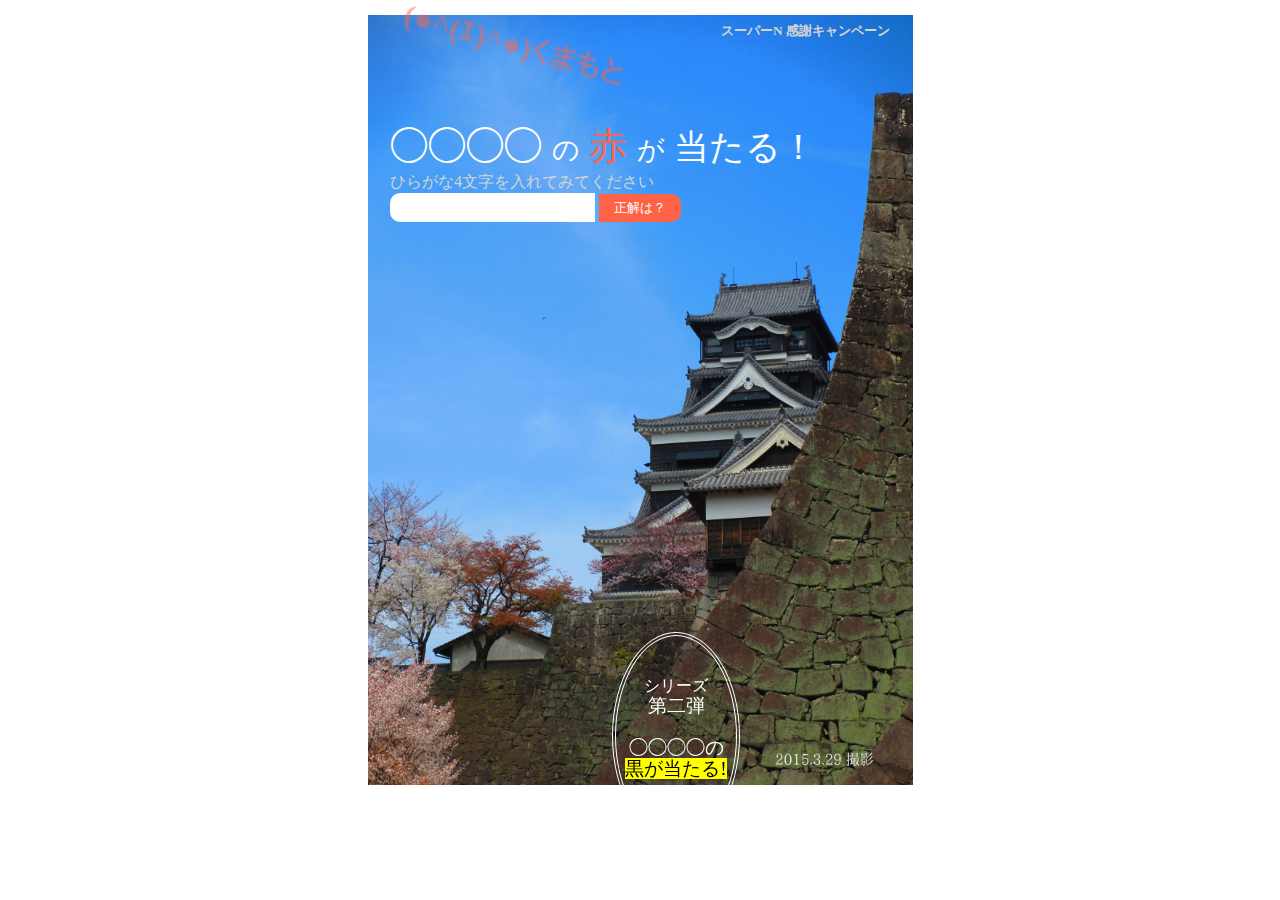
==== index.html @ 3102778b "Update index.html" ====
<!DOCTYPE html>
<html lang="ja">
<head>
  <meta charset="UTF-8">
  <meta name="viewport" content="width=device-width, initial-scale=1.0">
  <title>◯◯◯◯の赤が当たる！</title>
  <!--Win The Tasty Red! -->
 
  <link rel="stylesheet" href="kumamotoRed.css">
  </head>
  
<body>
  <!--<h5>[改変しました]　こういうキャンペーンあったらいいな　シリーズ第一弾</span></h5>-->
   <h5 align="right">スーパーN 感謝キャンペーン</h5>
    <!--<h5 align="right">\ \  祝 ＊ 籠 城 解 除  / /</h5>-->
  
  <h1 id="header" class="face">(●^(ｴ)^●)くまもと</h1>
  <!--<div class="balloon rotated">かもしれない</div> -->
  <div style="color: #FDFFFF; font-size:240%;">◯◯◯◯
 	 <span style="font-size:70%;">の</span> 
  	<span style="color: tomato;" > 赤</span> 
  	<span style = "font-size:70%;">が</span>
  	<span style = "font-size:90%;"> 当たる！</span>
  </div>
  
  <div style="color: lightgray; font-size:100%;"> ひらがな4文字を入れてみてください</div> 
  
  <input type="text" id="answer" size="23" maxlength="4"/>
  <button id="assessment">正解は？</button>
		<p id="result-area" ></p>
	
	<a class="btn" href="https://happykumamoto.github.io/tastyBlack/" target="_blank">
	シリーズ<br><span style="font-size:120%;">第二弾<br>　　　　<br>◯◯◯◯の<br>
	<span style="color:black; background-color:#FFFF00;">
	黒が当たる!</span><br>　　<br>\ 押下 /</a>
	
 
  <script src="kumamotoRed.js"></script>
  </body>
</html>
---- kumamotoRed.css ----
body {

  width: 500px;
  height: 700px;

  background-image:url(150329shiro.JPG);
  background-repeat: no-repeat;
  background-size: 545px 770px;
  background-position: center top 15px;

  
  margin-right: auto;
  margin-left : auto;
}


h5 {
    color:lightgray;
  }
  
.face {
  color: #FDFFFF;
  opacity:0.6   /*空に少し透ける感じ*/
  }      

.back {
  color: tomato;
  opacity:0.5       /*透ける*/
}

button {     /*右端角を丸く*/
  padding: 5px 15px;
  background-color: tomato;
  color: #FDFFFF;
  border-style: none;
  border-radius:0px 10px 10px 0px;
}

input {       /*左端角を丸く*/
  height: 27px;
  border-style: none;
  border-radius:10px 0px 0px 10px;
}

p {
    color:#FDFFFF;
     /*position: relative; 
     top:-10px; */
}

a {           
    color:#FDFFFF;   
   }

a.btn {
    margin: 0 auto;
    background-size: 120%;
    display: block;
    text-align: center;
    text-decoration: none;
    color: white;
    width: 120px;
    height: 120px;
    padding: 40px 0;
    line-height: 20px;
    border: double 4px;
    border-radius: 50%;
    vertical-align: middle;
    overflow: hidden;
    transition: .6s;
    position:fixed;	
	bottom:60px;
	right:540px;
}
 
a.btn:hover {
    transform: rotateY(360deg);
}
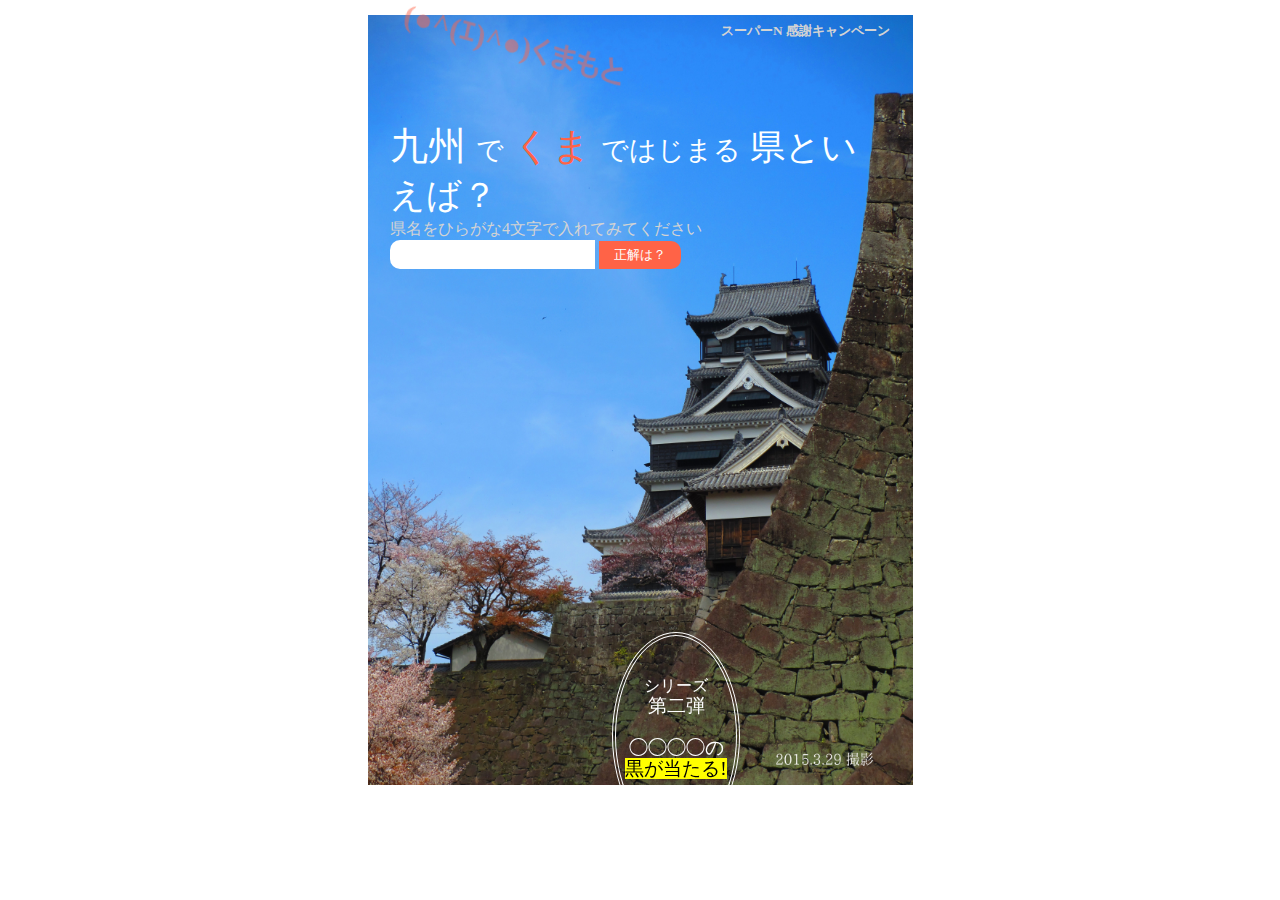
==== commit f8166538: "Update index.html" ====
--- a/index.html
+++ b/index.html
@@ -16,14 +16,14 @@
   
   <h1 id="header" class="face">(●^(ｴ)^●)くまもと</h1>
   <!--<div class="balloon rotated">かもしれない</div> -->
-  <div style="color: #FDFFFF; font-size:240%;">◯◯◯◯
- 	 <span style="font-size:70%;">の</span> 
-  	<span style="color: tomato;" > 赤</span> 
-  	<span style = "font-size:70%;">が</span>
-  	<span style = "font-size:90%;"> 当たる！</span>
+  <div style="color: #FDFFFF; font-size:240%;">九州
+ 	 <span style="font-size:70%;">で</span> 
+  	<span style="color: tomato;" >くま</span> 
+  	<span style = "font-size:70%;">ではじまる</span>
+  	<span style = "font-size:90%;">県といえば？</span>
   </div>
   
-  <div style="color: lightgray; font-size:100%;"> ひらがな4文字を入れてみてください</div> 
+  <div style="color: lightgray; font-size:100%;">県名をひらがな4文字で入れてみてください</div> 
   
   <input type="text" id="answer" size="23" maxlength="4"/>
   <button id="assessment">正解は？</button>
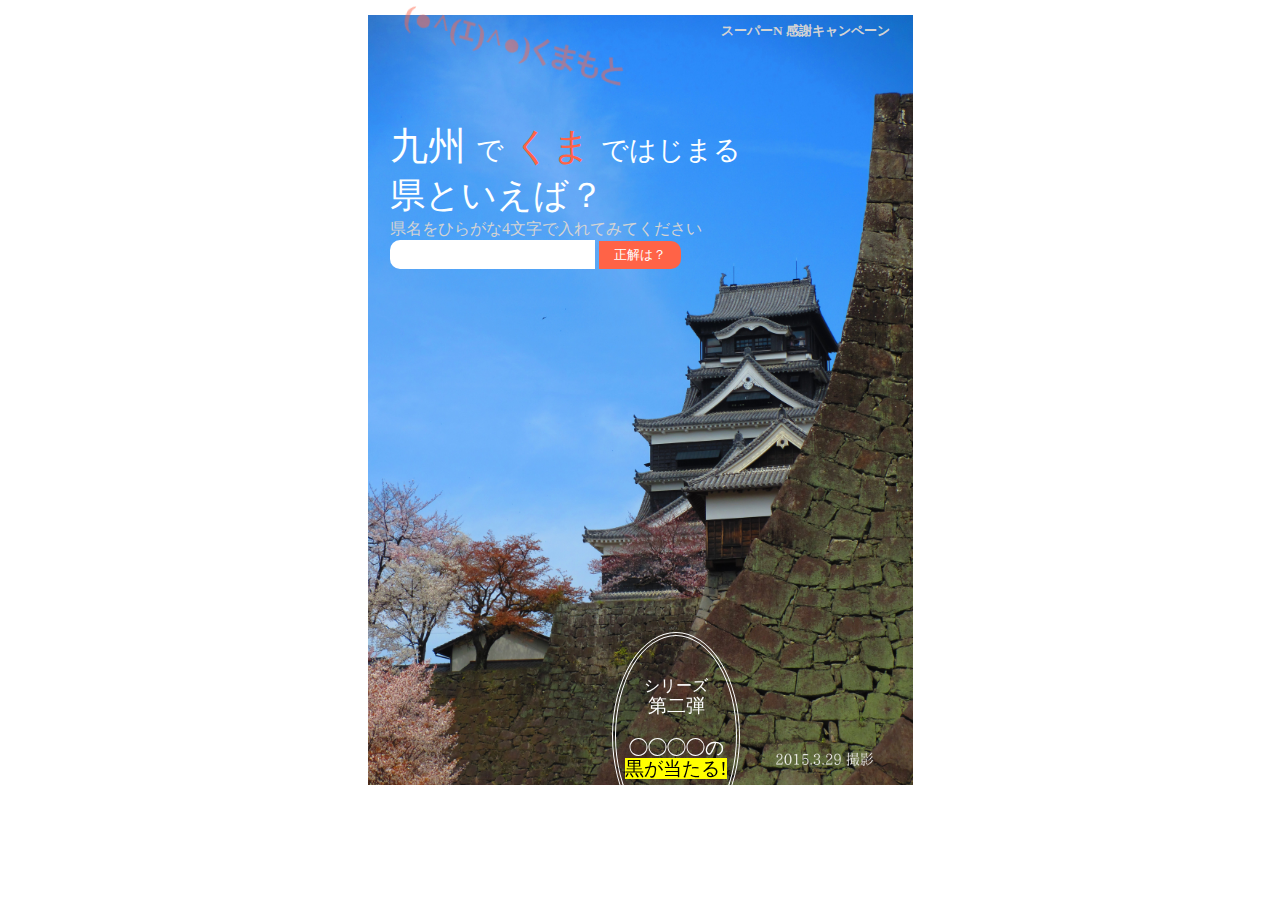
==== commit a6e1367f: "Update index.html" ====
--- a/index.html
+++ b/index.html
@@ -19,7 +19,7 @@
   <div style="color: #FDFFFF; font-size:240%;">九州
  	 <span style="font-size:70%;">で</span> 
   	<span style="color: tomato;" >くま</span> 
-  	<span style = "font-size:70%;">ではじまる</span>
+  	<span style = "font-size:70%;">ではじまる</span><br>
   	<span style = "font-size:90%;">県といえば？</span>
   </div>
   
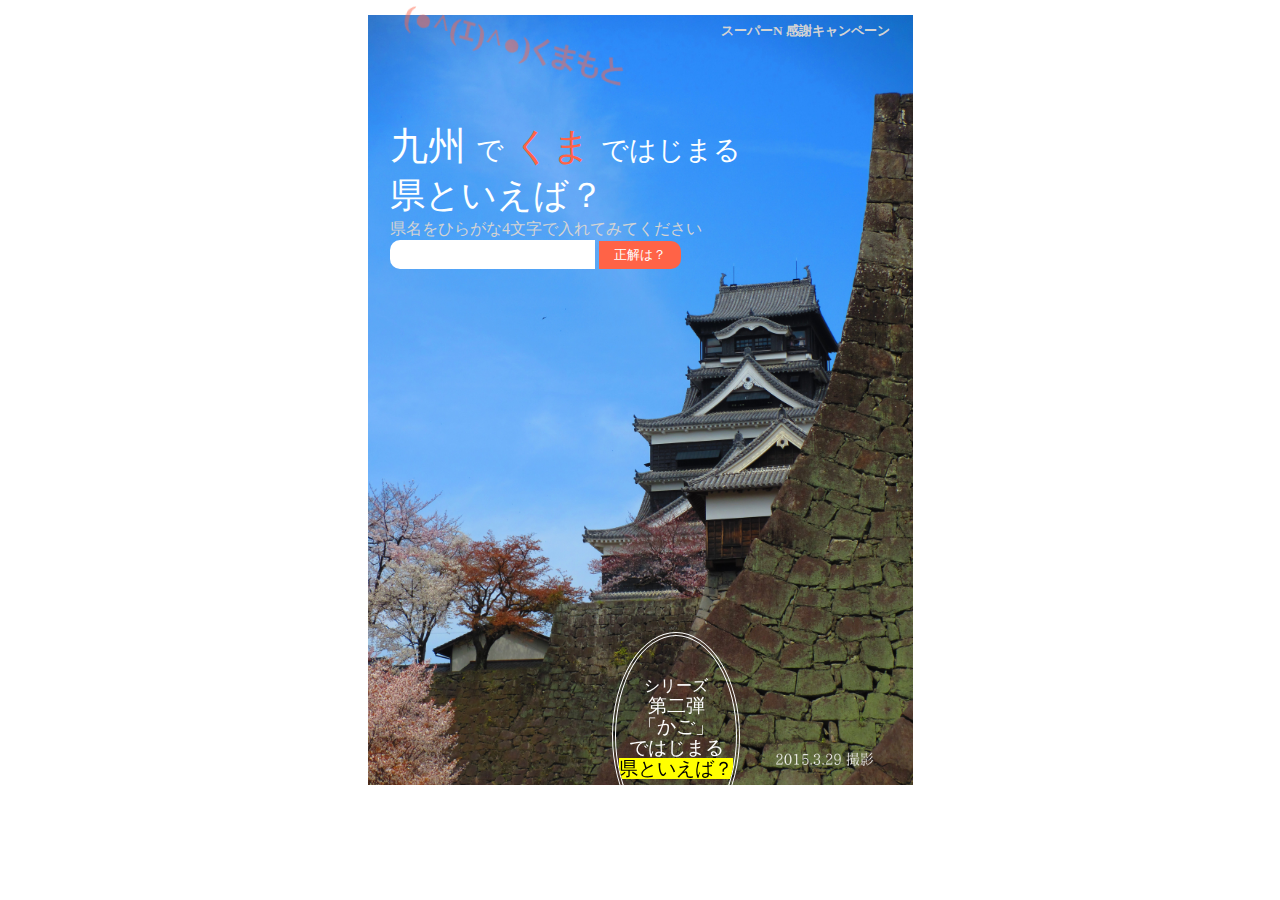
==== commit fe8b4d45: "Update index.html" ====
--- a/index.html
+++ b/index.html
@@ -30,9 +30,8 @@
 		<p id="result-area" ></p>
 	
 	<a class="btn" href="https://happykumamoto.github.io/tastyBlack/" target="_blank">
-	シリーズ<br><span style="font-size:120%;">第二弾<br>　　　　<br>◯◯◯◯の<br>
-	<span style="color:black; background-color:#FFFF00;">
-	黒が当たる!</span><br>　　<br>\ 押下 /</a>
+	シリーズ<br><span style="font-size:120%;">第二弾<br>「かご」<br>ではじまる<br>
+	<span style="color:black; background-color:#FFFF00;">県といえば？</span><br>　　<br>\ 押下 /</a>
 	
  
   <script src="kumamotoRed.js"></script>
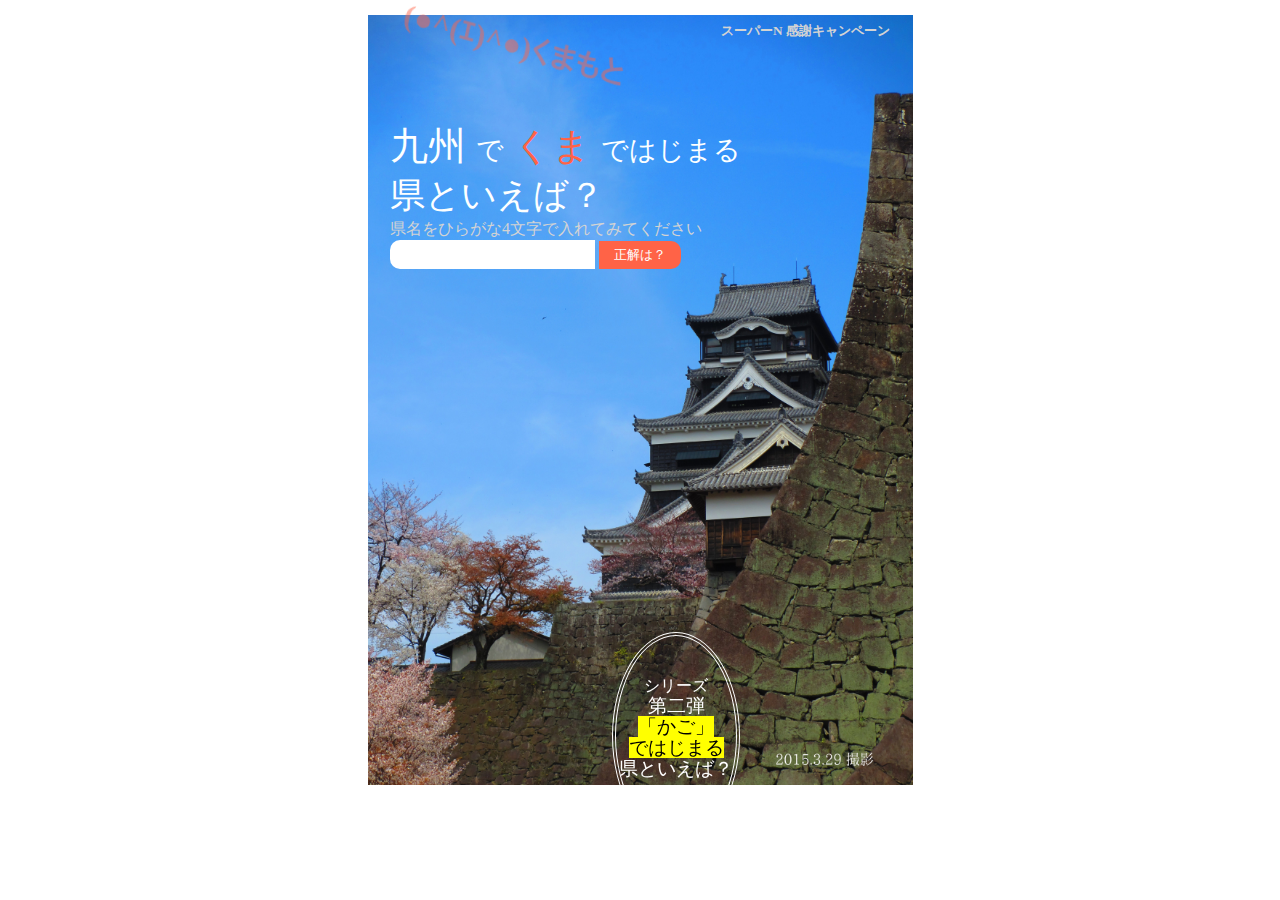
==== commit 7461f091: "Update index.html" ====
--- a/index.html
+++ b/index.html
@@ -30,8 +30,9 @@
 		<p id="result-area" ></p>
 	
 	<a class="btn" href="https://happykumamoto.github.io/tastyBlack/" target="_blank">
-	シリーズ<br><span style="font-size:120%;">第二弾<br>「かご」<br>ではじまる<br>
-	<span style="color:black; background-color:#FFFF00;">県といえば？</span><br>　　<br>\ 押下 /</a>
+	シリーズ<br><span style="font-size:120%;">第二弾<br><span style="color:black; background-color:#FFFF00;">
+	「かご」<br>ではじまる</span><br>
+	県といえば？</span><br>　　<br>\ 押下 /</a>
 	
  
   <script src="kumamotoRed.js"></script>
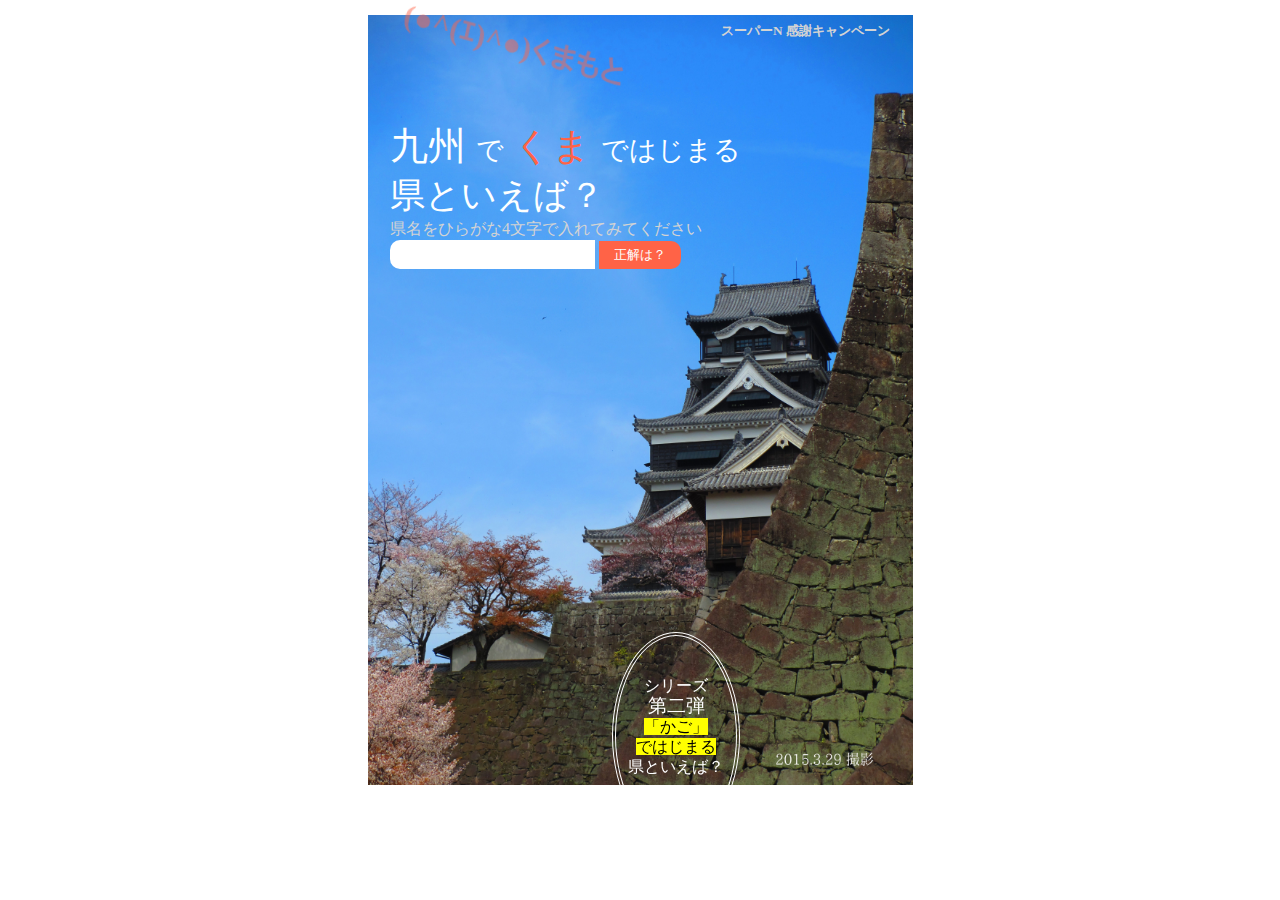
==== commit 9255ea46: "Update index.html" ====
--- a/index.html
+++ b/index.html
@@ -30,9 +30,9 @@
 		<p id="result-area" ></p>
 	
 	<a class="btn" href="https://happykumamoto.github.io/tastyBlack/" target="_blank">
-	シリーズ<br><span style="font-size:120%;">第二弾<br><span style="color:black; background-color:#FFFF00;">
-	「かご」<br>ではじまる</span><br>
-	県といえば？</span><br>　　<br>\ 押下 /</a>
+		シリーズ<br><span style="font-size:120%;">第二弾</span><br>
+		<span style="color:black; background-color:#FFFF00;">
+	       「かご」<br>ではじまる</span><br>県といえば？<br>　　<br>\ 押下 /</a>
 	
  
   <script src="kumamotoRed.js"></script>
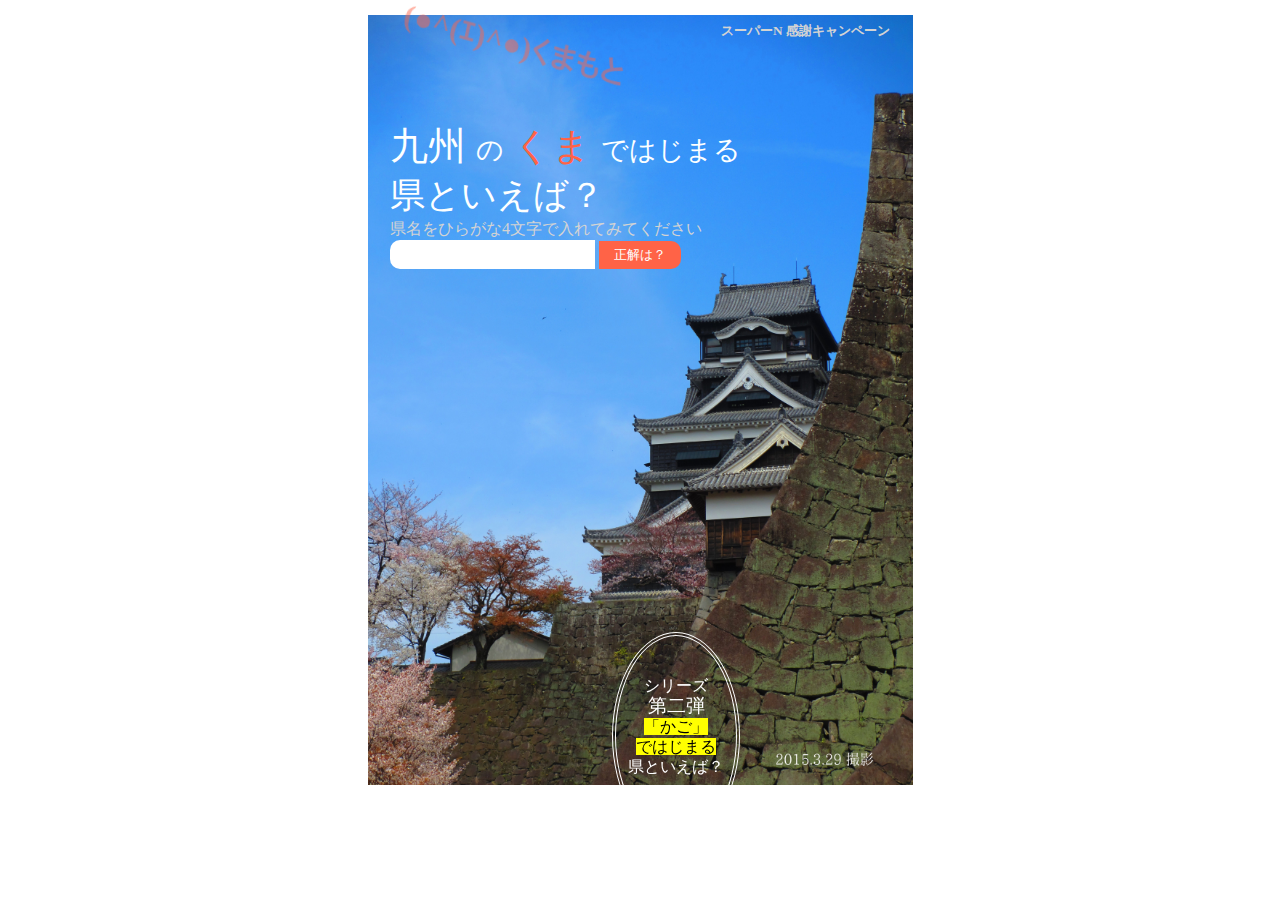
==== commit 0f086c6c: "Update index.html" ====
--- a/index.html
+++ b/index.html
@@ -17,7 +17,7 @@
   <h1 id="header" class="face">(●^(ｴ)^●)くまもと</h1>
   <!--<div class="balloon rotated">かもしれない</div> -->
   <div style="color: #FDFFFF; font-size:240%;">九州
- 	 <span style="font-size:70%;">で</span> 
+ 	 <span style="font-size:70%;">の</span> 
   	<span style="color: tomato;" >くま</span> 
   	<span style = "font-size:70%;">ではじまる</span><br>
   	<span style = "font-size:90%;">県といえば？</span>
